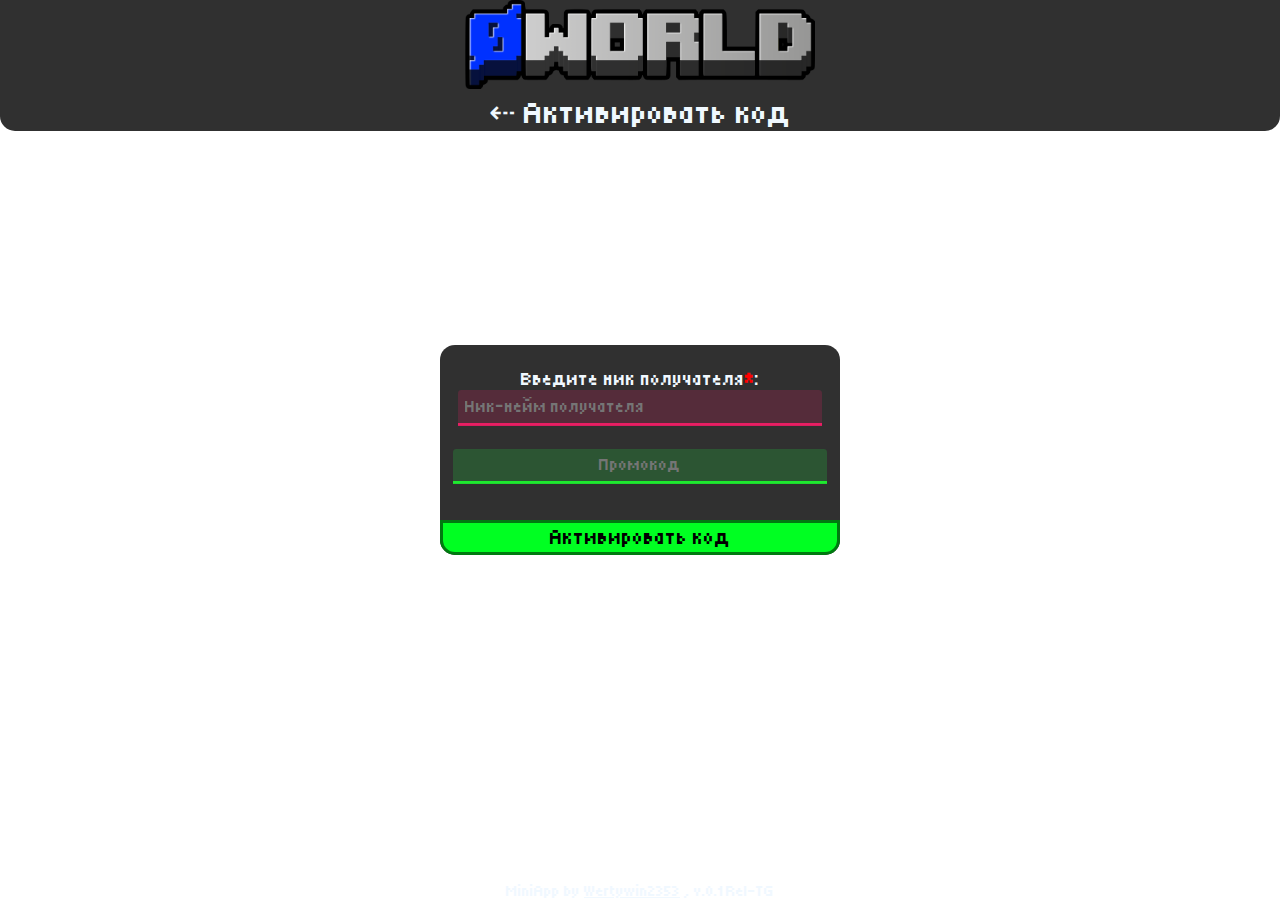
==== codes.html @ d62f4cf8 "Upd" ====
<!DOCTYPE html>
<html lang="ru">
<head>
    <link rel="stylesheet" href="style.css">
    <link rel="icon" href="img/icon.png">
    <link rel="preconnect" href="https://fonts.googleapis.com">
    <link rel="preconnect" href="https://fonts.gstatic.com" crossorigin>
    <link href="https://fonts.googleapis.com/css2?family=Tiny5&display=swap" rel="stylesheet">
    <meta charset="UTF-8">
    <meta name="viewport" content="width=device-width, initial-scale=1.0">
    <title>Активировать код</title>
</head>
<body>
    <header>
        <img src="img/title.png" width="350px">
        <br>
        <h1 style="font-weight: lighter;"><a href="/" style="color: aliceblue; text-decoration: none;">⇠</a> Активировать код</h1>
    </header>
    <div class="root">
        <div id="Splash1">
        <p style="padding: 5px; text-align: center;"><br>
        <span style="font-size: 19px;">Введите ник получателя<b style="color: red;">*</b>: </span>
        <br>
        <input id="name" placeholder="Ник-нейм получателя">
        <br>
        <br>
        <p style="text-align: center;">
        <input id="code" placeholder="Промокод">
        <br><br><br>
        </p>
        <button id="RedeemButton" onclick="ActivatePromo(this)" style="border-radius: 0 0 15px 15px;">Активировать код</button>
        </p>
        </div>
        <div id="Splash2" style="display: none;">
            <span class="loader"></span>
            <br>
            <br>
            <h3 style="font-weight: lighter;">Проверяем код...</h3>
            <p>Вы получите уведомление в игре, если код успешно ативируется.</p>
        </div>
    </div>
    <div class="AuL">
        <span>MiniApp by <a href="https://t.me/Wertywin2353" style="color: aliceblue;">Wertywin2353</a> , v.0.1Rel-TG</span>
    </div>
    <iframe id="SendReq" hidden="" style="border:0px #ffffff none;" name="myiFrame" scrolling="no" frameborder="1" marginheight="0px" marginwidth="0px" height="400px" width="600px" allowfullscreen=""></iframe>
    <script src="js/app.js"></script>
    <script src="js/LazyLib-L.js"></script>
</body>
</html>
---- style.css ----
* {
    padding: 0;
    margin: 0;
}

body {
    font-family: "Tiny5", sans-serif;
    background: url(img/bg.png);
    background-size: 100%;
    background-repeat: no-repeat;
    background-position: center center;
    background-size: cover;
    background-attachment: fixed;
    user-select: none;
    color: aliceblue;
}

header {
    text-align: center;
    background: #303030;
    border-radius: 0 0 15px 15px;
}

.root {
    position: absolute;
    top: 50%;
    left: 50%;
    translate: -50% -50%;
}

.loader {
    width: 48px;
    height: 48px;
    border: 3px dotted #FFF;
    border-style: solid solid dotted dotted;
    border-radius: 50%;
    display: inline-block;
    position: relative;
    box-sizing: border-box;
    animation: rotation 2s linear infinite;
  }
  .loader::after {
    content: '';  
    box-sizing: border-box;
    position: absolute;
    left: 0;
    right: 0;
    top: 0;
    bottom: 0;
    margin: auto;
    border: 3px dotted #0031ff;
    border-style: solid solid dotted;
    width: 24px;
    height: 24px;
    border-radius: 50%;
    animation: rotationBack 1s linear infinite;
    transform-origin: center center;
  }
      
  @keyframes rotation {
    0% {
      transform: rotate(0deg);
    }
    100% {
      transform: rotate(360deg);
    }
  } 
  @keyframes rotationBack {
    0% {
      transform: rotate(0deg);
    }
    100% {
      transform: rotate(-360deg);
    }
} 

#loading {
    border-radius: 15px;
    padding: 20px;
    background: #303030;
}
#buttons {
    text-align: center;
    padding: 20px;
    width: 500px;
}

button {
    width: 100%;
    font-size: 21px;
    padding: 3px;
    border-radius: 5px;
    font-family: "Tiny5", sans-serif;
    border: 3px #007a10 solid;
    background-color: rgb(0, 255, 34);
}
.AuL {
    position: absolute;
    bottom: 0;
    left: 50%;
    translate: -50%;
}

#Splash1 {
    width: 400px;
    background: #303030;
    border-radius: 15px;
}
#Splash2 {
    padding: 10px;
    text-align: center;
    background: #303030;
    border-radius: 15px;
}

input {
    font-size: 17px;
    font-family: "Tiny5", sans-serif;
    width: 90%;
    -webkit-appearance: none;
    -moz-appearance: none;
    appearance: none;
    border: none;
    outline: none;
    border-bottom: 0.2em solid #E91E63;
    background: rgba(233, 30, 99, 0.2);
    border-radius: 0.2em 0.2em 0 0;
    padding: 0.4em;
    color: #E91E63;
}

#code {
    text-align: center;
    -webkit-appearance: none;
    -moz-appearance: none;
    appearance: none;
    border: none;
    outline: none;
    border-bottom: 0.2em solid #1ee92f;
    background: rgba(30, 233, 64, 0.2);
    border-radius: 0.2em 0.2em 0 0;
    padding: 0.4em;
    color: #1ee92f;
}
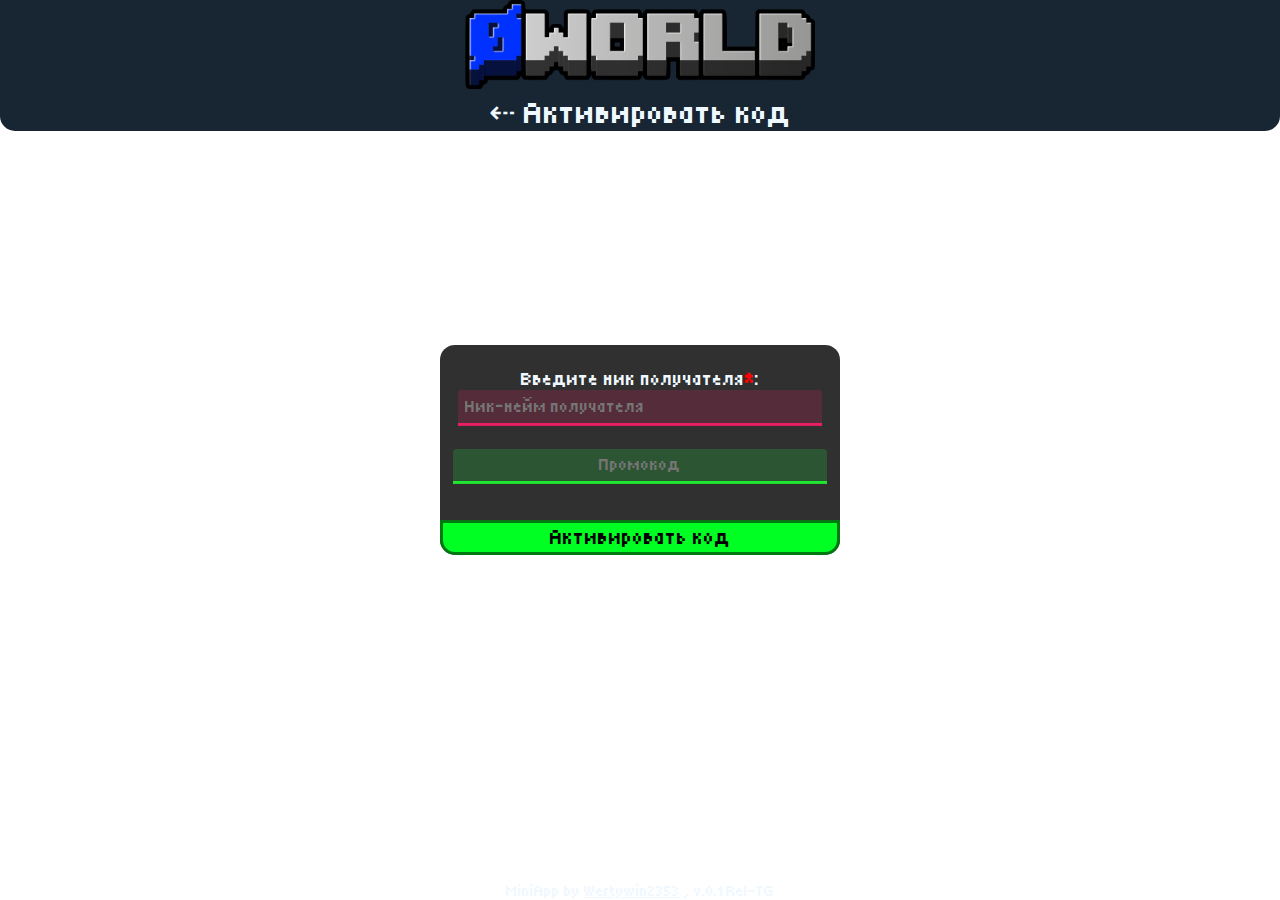
==== commit 11dbeed6: "Update codes.html" ====
--- a/codes.html
+++ b/codes.html
@@ -14,7 +14,7 @@
     <header>
         <img src="img/title.png" width="350px">
         <br>
-        <h1 style="font-weight: lighter;"><a href="/" style="color: aliceblue; text-decoration: none;">⇠</a> Активировать код</h1>
+        <h1 style="font-weight: lighter;"><a href="sh/" style="color: aliceblue; text-decoration: none;">⇠</a> Активировать код</h1>
     </header>
     <div class="root">
         <div id="Splash1">
@@ -46,4 +46,4 @@
     <script src="js/app.js"></script>
     <script src="js/LazyLib-L.js"></script>
 </body>
-</html>+</html>
--- a/style.css
+++ b/style.css
@@ -17,7 +17,7 @@
 
 header {
     text-align: center;
-    background: #303030;
+    background: #182533;
     border-radius: 0 0 15px 15px;
 }
 
@@ -82,7 +82,7 @@
 #buttons {
     text-align: center;
     padding: 20px;
-    width: 500px;
+    width: 325px;
 }
 
 button {
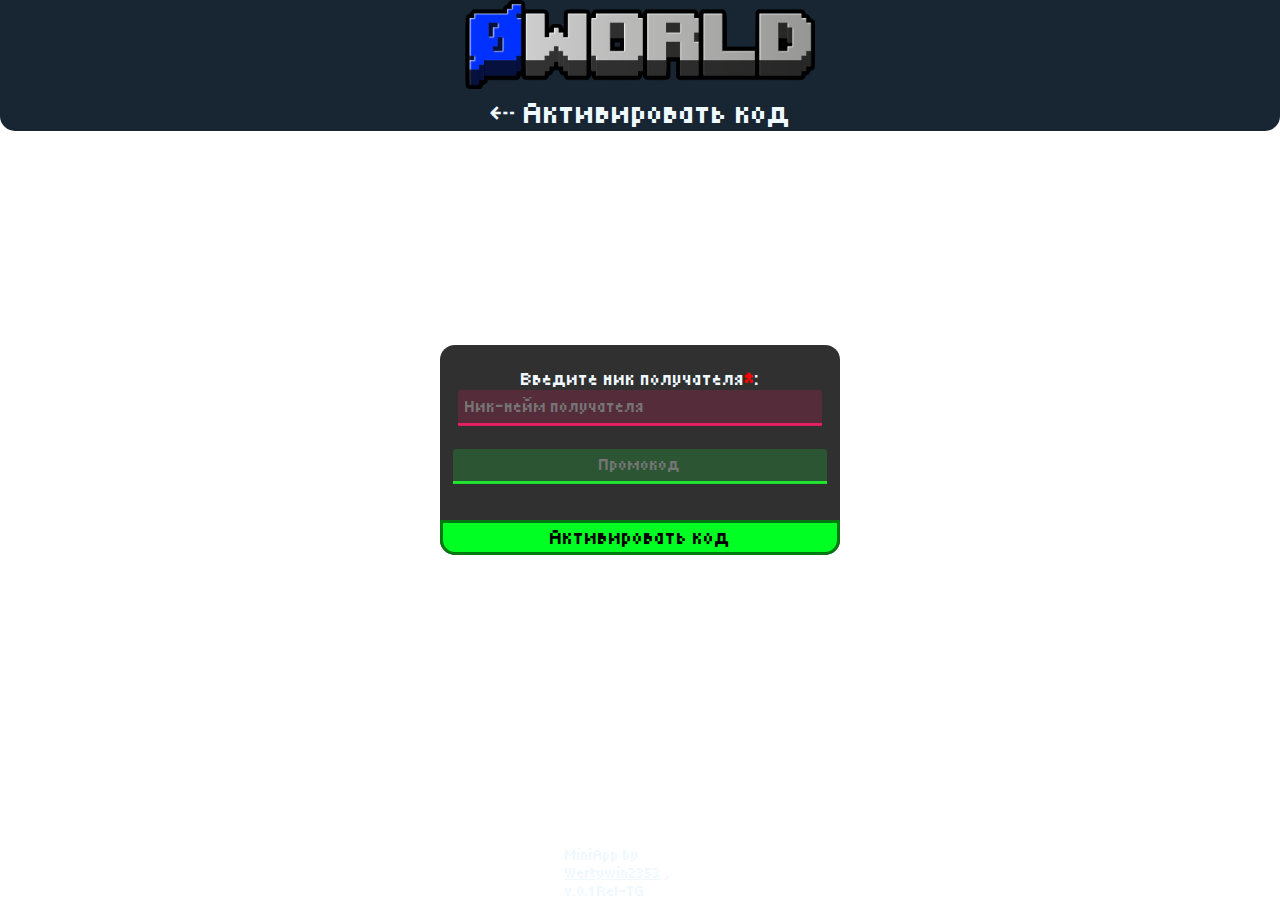
==== commit 92b8bf37: "Update codes.html" ====
--- a/codes.html
+++ b/codes.html
@@ -14,7 +14,7 @@
     <header>
         <img src="img/title.png" width="350px">
         <br>
-        <h1 style="font-weight: lighter;"><a href="sh/" style="color: aliceblue; text-decoration: none;">⇠</a> Активировать код</h1>
+        <h1 style="font-weight: lighter;"><a href="index.html" style="color: aliceblue; text-decoration: none;">⇠</a> Активировать код</h1>
     </header>
     <div class="root">
         <div id="Splash1">
--- a/style.css
+++ b/style.css
@@ -77,7 +77,7 @@
 #loading {
     border-radius: 15px;
     padding: 20px;
-    background: #303030;
+    background: #182533;
 }
 #buttons {
     text-align: center;
@@ -95,6 +95,7 @@
     background-color: rgb(0, 255, 34);
 }
 .AuL {
+    width: 150px;
     position: absolute;
     bottom: 0;
     left: 50%;
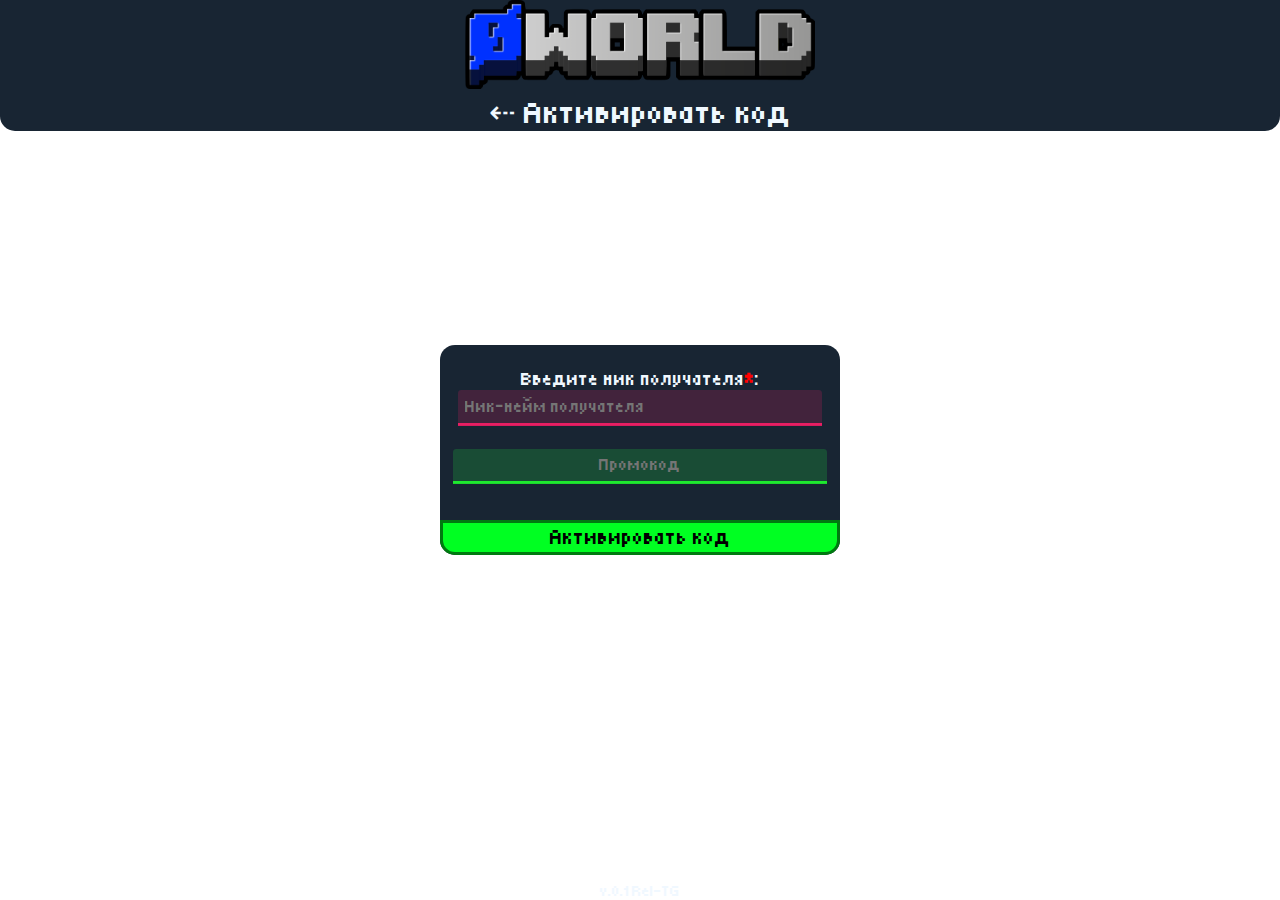
==== commit 5ec06660: "Update codes.html" ====
--- a/codes.html
+++ b/codes.html
@@ -40,7 +40,7 @@
         </div>
     </div>
     <div class="AuL">
-        <span>MiniApp by <a href="https://t.me/Wertywin2353" style="color: aliceblue;">Wertywin2353</a> , v.0.1Rel-TG</span>
+        <span>v.0.1Rel-TG</span>
     </div>
     <iframe id="SendReq" hidden="" style="border:0px #ffffff none;" name="myiFrame" scrolling="no" frameborder="1" marginheight="0px" marginwidth="0px" height="400px" width="600px" allowfullscreen=""></iframe>
     <script src="js/app.js"></script>
--- a/style.css
+++ b/style.css
@@ -95,7 +95,6 @@
     background-color: rgb(0, 255, 34);
 }
 .AuL {
-    width: 150px;
     position: absolute;
     bottom: 0;
     left: 50%;
@@ -104,13 +103,13 @@
 
 #Splash1 {
     width: 400px;
-    background: #303030;
+    background: #182533;
     border-radius: 15px;
 }
 #Splash2 {
     padding: 10px;
     text-align: center;
-    background: #303030;
+    background: #182533;
     border-radius: 15px;
 }
 
